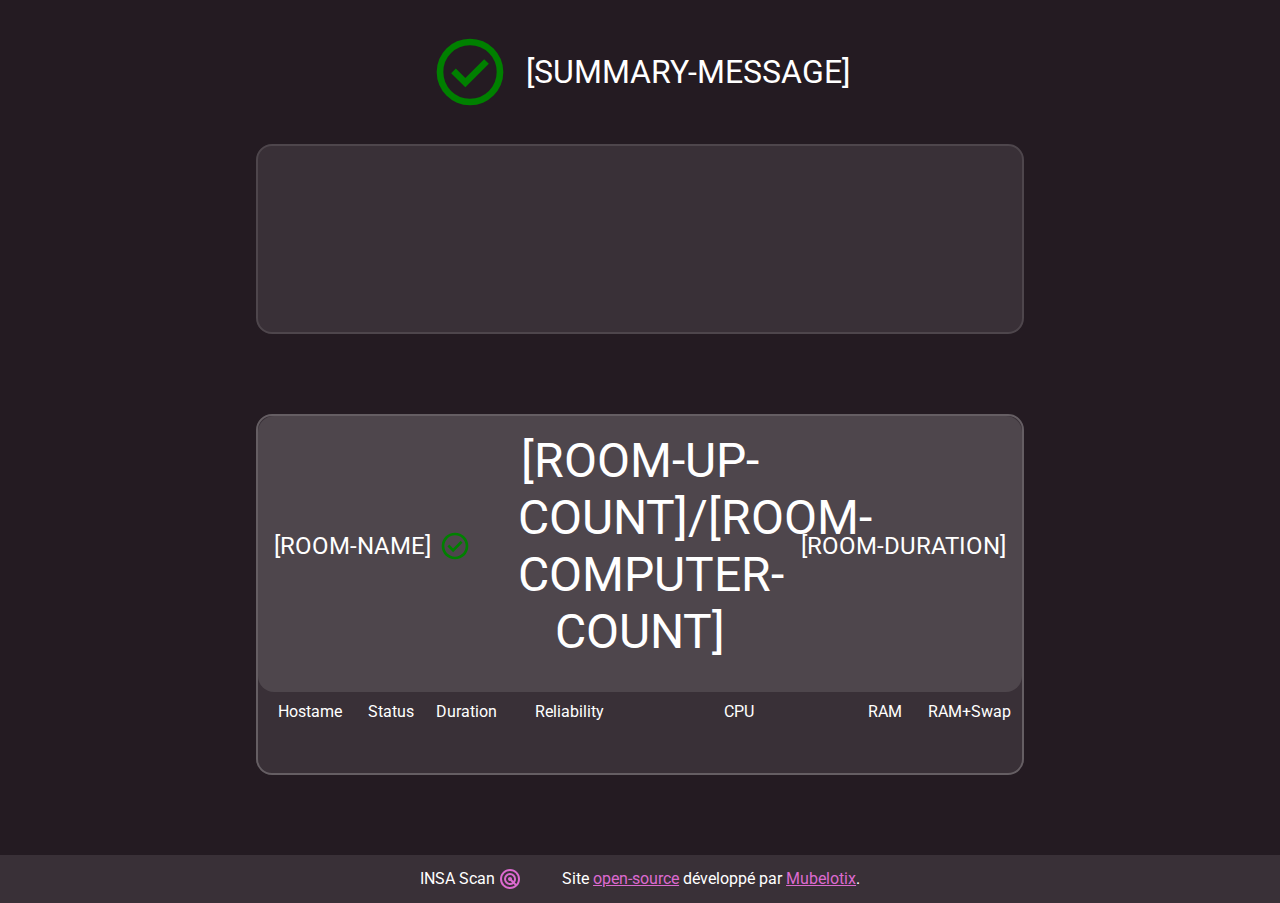
==== site/pattern.html @ 3fd090bb "Start site building" ====
<!DOCTYPE html>
<html lang="fr">
<head>
    <meta charset="UTF-8">
    <meta name="viewport" content="width=device-width, initial-scale=1.0">
    <title>INSA Scan</title>
    <link rel="stylesheet" href="style.css">
    <link rel="preconnect" href="https://fonts.googleapis.com">
    <link rel="preconnect" href="https://fonts.gstatic.com" crossorigin>
    <link href="https://fonts.googleapis.com/css2?family=Roboto:wght@300;400;500&display=swap" rel="stylesheet">
    <link rel="icon" href="radar.svg" type="image/svg+xml">
    <script defer type="module" src="https://unpkg.com/chart.js@4.4.1/dist/chart.umd.js"></script>
    <script defer type="module" src="script.js"></script>
    <script defer src="sortable.min.js"></script>
</head>
<body>
    <main>
        <div id="summary">
            <div id="summary-head" class="flex-center">
                <svg id="summary-icon" xmlns="http://www.w3.org/2000/svg" height="24" viewBox="0 -960 960 960" width="24"><path d="m424-296 282-282-56-56-226 226-114-114-56 56 170 170Zm56 216q-83 0-156-31.5T197-197q-54-54-85.5-127T80-480q0-83 31.5-156T197-763q54-54 127-85.5T480-880q83 0 156 31.5T763-763q54 54 85.5 127T880-480q0 83-31.5 156T763-197q-54 54-127 85.5T480-80Zm0-80q134 0 227-93t93-227q0-134-93-227t-227-93q-134 0-227 93t-93 227q0 134 93 227t227 93Zm0-320Z"/></svg>
                <div id="summary-counts">
                    [SUMMARY-MESSAGE]
                </div>
            </div>
            <div id="summary-chart">
                <canvas id="summary-chart-canvas"></canvas>
            </div>
        </div>
        <!--BEGIN-ROOM-->
        <div class="room">
            <div class="room-header">
                <div class="flex-apart">
                    <div class="flex-left">
                        <h2 class="room-name">[ROOM-NAME]</h2>
                        <svg class="room-operational-icon" xmlns="http://www.w3.org/2000/svg" height="24" viewBox="0 -960 960 960" width="24"><path d="m424-296 282-282-56-56-226 226-114-114-56 56 170 170Zm56 216q-83 0-156-31.5T197-197q-54-54-85.5-127T80-480q0-83 31.5-156T197-763q54-54 127-85.5T480-880q83 0 156 31.5T763-763q54 54 85.5 127T880-480q0 83-31.5 156T763-197q-54 54-127 85.5T480-80Zm0-80q134 0 227-93t93-227q0-134-93-227t-227-93q-134 0-227 93t-93 227q0 134 93 227t227 93Zm0-320Z"/></svg>
                    </div>
                    <div class="room-counter">[ROOM-UP-COUNT]/[ROOM-COMPUTER-COUNT]</div>
                    <div class="room-up-duration">[ROOM-DURATION]</div>
                </div>
                <div class="room-computer-list hidden">
                    <!--BEGIN-COMPUTER-->
                    <div class="room-computer-[COMPUTER-STATE]"></div>
                    <!--END-COMPUTER-->
                </div>    
            </div>
            <table class="hidden" data-sortable>
                <thead>
                    <tr>
                        <th>
                            <div>
                                Hostame
                                <img src="arrow_drop_down.svg"/>
                                <img src="arrow_drop_up.svg"/>
                            </div>
                        </th>
                        <th>
                            <div>
                                Status
                                <img src="arrow_drop_down.svg"/>
                                <img src="arrow_drop_up.svg"/>
                            </div>
                        </th>
                        <th>
                            <div>
                                Duration
                                <img src="arrow_drop_down.svg"/>
                                <img src="arrow_drop_up.svg"/>
                            </div>
                        </th>
                        <th>
                            <div>
                                Reliability
                                <img src="arrow_drop_down.svg"/>
                                <img src="arrow_drop_up.svg"/>
                            </div>
                        </th>
                        <th>
                            <div>
                                CPU
                                <img src="arrow_drop_down.svg"/>
                                <img src="arrow_drop_up.svg"/>
                            </div>
                        </th>
                        <th>
                            <div>
                                RAM
                                <img src="arrow_drop_down.svg"/>
                                <img src="arrow_drop_up.svg"/>
                            </div>
                        </th>
                        <th>
                            <div>
                                RAM+Swap
                                <img src="arrow_drop_down.svg"/>
                                <img src="arrow_drop_up.svg"/>
                            </div>
                        </th>
                    </tr>
                </thead>
                <tbody>
                    <!--BEGIN-ROW-->
                    <tr>
                        <td>[ROW-HOSTNAME]</td>
                        <td>[ROW-UP]</td>
                        <td data-value="[ROW-DURATION-VALUE]">[ROW-DURATION]</td>
                        <td>[ROW-RELIABILITY]</td>
                        <td>[ROW-CPU]</td>
                        <td>[ROW-RAM]</td>
                        <td>[ROW-RAM-SWAP]</td>
                    </tr>
                    <!--END-ROW-->
                </tbody>
            </table>    
        </div>
        <!--END-ROOM-->
    </main>
    <footer class="flex-center">
        INSA Scan
        <img src="radar.svg"/>
        <p>
            Site <a href="https://github.com/Mubelotix/insa-scan">open-source</a> développé par <a rel="me" href="https://mastodon.insa.lol/@simon_girard">Mubelotix</a>.
        </p>
    </footer>
</body>
</html>
---- site/style.css ----
:root {
    --primary: #DC6ACF;
    --text: #fff;

    --background-100: #241b22;
    --background-200: #393037;
    --background-300: #4e464c;
    --background-400: #655e63;
    --background-500: #7d777b;
    --background-600: #969094;
}

.flex-center {
    display: flex;
    flex-direction: row;
    justify-content: center;
    align-items: center;
}

.flex-apart {
    display: flex;
    flex-direction: row;
    justify-content: space-between;
    align-items: center;
}

.flex-left {
    display: flex;
    flex-direction: row;
    justify-content: flex-start;
    align-items: center;
}

a {
    color: var(--primary);
    text-decoration: underline;
}

html {
    width: 100%;
    height: 100%;
}

body {
    margin: 0;
    padding: 0;
    width: 100%;
    min-height: 100%;
    display: flex;
    flex-direction: column;
    justify-content: space-between;
    background-color: var(--background-100);
    color: var(--text);
    font-family: 'Roboto', sans-serif;
    overflow: hidden auto;
}

main {
    width: 60%;
    display: flex;
    flex-direction: column;
    padding: 2rem 20% 0 20%;
    min-height: calc(100% - 3rem);
}

/* Summary */

#summary-head {
    margin-bottom: 2rem;
}

#summary-icon {
    fill: green;
    width: 5rem;
    height: 5rem;
}

#summary-counts {
    font-size: 2rem;
    margin-left: 1rem;
}

#summary-chart {
    background-color: var(--background-200);
    padding: 1rem;
    border-radius: 1rem;
    border: 2px solid var(--background-300);
}

/* Room header */

.room {
    background-color: var(--background-200);
    border-radius: 1rem;
    border: 2px solid var(--background-400);
    margin-top: 5rem;
}

.room-header {
    padding: 1rem;
    border-radius: 1rem;
    background-color: var(--background-300);
    cursor: pointer;
}

.room-header>.flex-apart {
    margin-bottom: 1rem;
}

.room-header>.flex-apart>div {
    width: calc(100% / 3);
}

.room-name {
    font-weight: normal;
    font-size: 1.5rem;
    margin: 0;
}

.room-operational-icon, .room-unreachable-icon {
    margin-left: .5rem;
    width: 2rem;
    height: 2rem;
}

.room-operational-icon {
    fill: green;
}

.room-unreachable-icon {
    fill: red;
}

.room-counter {
    font-size: 3rem;
    text-align: center;
}

.room-up-duration {
    font-size: 1.5rem;
    text-align: right;
}

/* Room computer list */

.room-computer-list {
    display: flex;
    flex-direction: row;
}

.room-computer-on, .room-computer-off, .room-computer-missing {
    flex-grow: 1;
    height: 2rem;
    margin: 3px;
    border-radius: 3px;
    cursor: pointer;
}

.room-computer-on {
    background-color: green;
}

.room-computer-off {
    background-color: red;
}

.room-computer-missing {
    background-color: var(--background-400);
}

/* Table */

table {
    border-spacing: 0;
}

td:nth-child(2) {
    width: 5%;
}

td:nth-child(5) {
    width: 30%;
}

td, th {
    text-align: center;
    padding: .2rem .3rem;
    height: 2rem;
}

th {
    font-weight: normal;
    font-size: 1rem;
    border-top: none;
    border-bottom: none;
    cursor: pointer;
}

th>div {
    display: flex;
    flex-direction: row;
    align-items: center;
    justify-content: center;
}

th>div>img {
    display: none;
}

th[data-sorted-direction="ascending"]>div>img[src="arrow_drop_up.svg"] {
    display: block;
}

th[data-sorted-direction="descending"]>div>img[src="arrow_drop_down.svg"] {
    display: block;
}

td {
    font-size: .9rem;
}

td {
    background-color: var(--background-200);
    border-top: 2px solid var(--background-300);
}

td:last-child, th:last-child {
    border-right: none !important;
}

tr:last-child > td:first-child {
    border-bottom-left-radius: 1rem;
}

tr:last-child > td:last-child {
    border-bottom-right-radius: 1rem;
}

tr:has(td:hover) td, th:hover {
    background-color: var(--background-300) !important;
}

/* Footer */

footer {
    background-color: var(--background-200);
    height: 3rem;
    margin-top: 5rem;
}

footer>img {
    margin: 0 2.5rem 0 .2rem;
}

/* Mobile */

@media all and (max-width: 1000px) {
    main {
        width: 80%;
        padding: 2rem 10% 0 10%;
    }
}

@media all and (max-width: 750px) {
    main {
        width: 96%;
        padding: 2rem 2% 0 2%;
    }

    th:nth-child(7), td:nth-child(7) {
        display: none;
    }
}

/* Scrollbar */

body::-webkit-scrollbar {
    width: 1rem;
}

body::-webkit-scrollbar-track {
    background-color: var(--background-200);
}

body::-webkit-scrollbar-thumb {
    background-color: var(--background-300);
}

/* Scroll animations */

.room-computer-list.hidden > div {
    opacity: 0;
    transition: opacity 0s;
}
.room-computer-list.show > div {
    opacity: 1;
    transition: opacity .2s;
}
.room-computer-list.show > div:nth-child(1) { transition-delay: .025s; }
.room-computer-list.show > div:nth-child(2) { transition-delay: .05s; }
.room-computer-list.show > div:nth-child(3) { transition-delay: .075s; }
.room-computer-list.show > div:nth-child(4) { transition-delay: .1s; }
.room-computer-list.show > div:nth-child(5) { transition-delay: .125s; }
.room-computer-list.show > div:nth-child(6) { transition-delay: .15s; }
.room-computer-list.show > div:nth-child(7) { transition-delay: .175s; }
.room-computer-list.show > div:nth-child(8) { transition-delay: .2s; }
.room-computer-list.show > div:nth-child(9) { transition-delay: .225s; }
.room-computer-list.show > div:nth-child(10) { transition-delay: .25s; }
.room-computer-list.show > div:nth-child(11) { transition-delay: .275s; }
.room-computer-list.show > div:nth-child(12) { transition-delay: .3s; }
.room-computer-list.show > div:nth-child(13) { transition-delay: .325s; }
.room-computer-list.show > div:nth-child(14) { transition-delay: .35s; }
.room-computer-list.show > div:nth-child(15) { transition-delay: .375s; }
.room-computer-list.show > div:nth-child(16) { transition-delay: .4s; }
.room-computer-list.show > div:nth-child(17) { transition-delay: .425s; }
.room-computer-list.show > div:nth-child(18) { transition-delay: .45s; }
.room-computer-list.show > div:nth-child(19) { transition-delay: .475s; }
.room-computer-list.show > div:nth-child(20) { transition-delay: .5s; }
.room-computer-list.show > div:nth-child(21) { transition-delay: .525s; }
.room-computer-list.show > div:nth-child(22) { transition-delay: .55s; }
.room-computer-list.show > div:nth-child(23) { transition-delay: .575s; }
.room-computer-list.show > div:nth-child(24) { transition-delay: .6s; }
.room-computer-list.show > div:nth-child(25) { transition-delay: .625s; }
.room-computer-list.show > div:nth-child(26) { transition-delay: .65s; }
.room-computer-list.show > div:nth-child(27) { transition-delay: .675s; }
.room-computer-list.show > div:nth-child(28) { transition-delay: .7s; }
.room-computer-list.show > div:nth-child(29) { transition-delay: .725s; }
.room-computer-list.show > div:nth-child(30) { transition-delay: .75s; }
.room-computer-list.show > div:nth-child(31) { transition-delay: .775s; }
.room-computer-list.show > div:nth-child(32) { transition-delay: .8s; }
.room-computer-list.show > div:nth-child(33) { transition-delay: .825s; }
.room-computer-list.show > div:nth-child(34) { transition-delay: .85s; }
.room-computer-list.show > div:nth-child(35) { transition-delay: .875s; }
.room-computer-list.show > div:nth-child(36) { transition-delay: .9s; }
.room-computer-list.show > div:nth-child(37) { transition-delay: .925s; }
.room-computer-list.show > div:nth-child(38) { transition-delay: .95s; }
.room-computer-list.show > div:nth-child(39) { transition-delay: .975s; }
.room-computer-list.show > div:nth-child(40) { transition-delay: 1s; }
.room-computer-list.show > div:nth-child(41) { transition-delay: 1.025s; }
.room-computer-list.show > div:nth-child(42) { transition-delay: 1.05s; }
.room-computer-list.show > div:nth-child(43) { transition-delay: 1.075s; }
.room-computer-list.show > div:nth-child(44) { transition-delay: 1.1s; }
.room-computer-list.show > div:nth-child(45) { transition-delay: 1.125s; }
.room-computer-list.show > div:nth-child(46) { transition-delay: 1.15s; }
.room-computer-list.show > div:nth-child(47) { transition-delay: 1.175s; }
.room-computer-list.show > div:nth-child(48) { transition-delay: 1.2s; }
.room-computer-list.show > div:nth-child(49) { transition-delay: 1.225s; }
.room-computer-list.show > div:nth-child(50) { transition-delay: 1.25s; }

table.hidden tbody tr {
    position: relative;
    left: 100vw;
    opacity: 0;
    transition: left 0s, opacity 0s;
}

table.show tbody tr {
    position: relative;
    left: 0;
    opacity: 1;
    transition: left 1s, opacity 1s;
}

table.show tbody tr:nth-child(1) { transition-delay: .05s; }
table.show tbody tr:nth-child(2) { transition-delay: .1s; }
table.show tbody tr:nth-child(3) { transition-delay: .15s; }
table.show tbody tr:nth-child(4) { transition-delay: .2s; }
table.show tbody tr:nth-child(5) { transition-delay: .25s; }
table.show tbody tr:nth-child(6) { transition-delay: .3s; }
table.show tbody tr:nth-child(7) { transition-delay: .35s; }
table.show tbody tr:nth-child(8) { transition-delay: .4s; }
table.show tbody tr:nth-child(9) { transition-delay: .45s; }
table.show tbody tr:nth-child(10) { transition-delay: .5s; }
table.show tbody tr:nth-child(11) { transition-delay: .55s; }
table.show tbody tr:nth-child(12) { transition-delay: .6s; }
table.show tbody tr:nth-child(13) { transition-delay: .65s; }
table.show tbody tr:nth-child(14) { transition-delay: .7s; }
table.show tbody tr:nth-child(15) { transition-delay: .75s; }
table.show tbody tr:nth-child(16) { transition-delay: .8s; }
table.show tbody tr:nth-child(17) { transition-delay: .85s; }
table.show tbody tr:nth-child(18) { transition-delay: .9s; }
table.show tbody tr:nth-child(19) { transition-delay: .95s; }
table.show tbody tr:nth-child(20) { transition-delay: 1s; }
table.show tbody tr:nth-child(21) { transition-delay: 1.05s; }
table.show tbody tr:nth-child(22) { transition-delay: 1.1s; }
table.show tbody tr:nth-child(23) { transition-delay: 1.15s; }
table.show tbody tr:nth-child(24) { transition-delay: 1.2s; }
table.show tbody tr:nth-child(25) { transition-delay: 1.25s; }
table.show tbody tr:nth-child(26) { transition-delay: 1.3s; }
table.show tbody tr:nth-child(27) { transition-delay: 1.35s; }
table.show tbody tr:nth-child(28) { transition-delay: 1.4s; }
table.show tbody tr:nth-child(29) { transition-delay: 1.45s; }
table.show tbody tr:nth-child(30) { transition-delay: 1.5s; }
table.show tbody tr:nth-child(31) { transition-delay: 1.55s; }
table.show tbody tr:nth-child(32) { transition-delay: 1.6s; }
table.show tbody tr:nth-child(33) { transition-delay: 1.65s; }
table.show tbody tr:nth-child(34) { transition-delay: 1.7s; }
table.show tbody tr:nth-child(35) { transition-delay: 1.75s; }
table.show tbody tr:nth-child(36) { transition-delay: 1.8s; }
table.show tbody tr:nth-child(37) { transition-delay: 1.85s; }
table.show tbody tr:nth-child(38) { transition-delay: 1.9s; }
table.show tbody tr:nth-child(39) { transition-delay: 1.95s; }
table.show tbody tr:nth-child(40) { transition-delay: 2s; }
table.show tbody tr:nth-child(41) { transition-delay: 2.05s; }
table.show tbody tr:nth-child(42) { transition-delay: 2.1s; }
table.show tbody tr:nth-child(43) { transition-delay: 2.15s; }
table.show tbody tr:nth-child(44) { transition-delay: 2.2s; }
table.show tbody tr:nth-child(45) { transition-delay: 2.25s; }
table.show tbody tr:nth-child(46) { transition-delay: 2.3s; }
table.show tbody tr:nth-child(47) { transition-delay: 2.35s; }
table.show tbody tr:nth-child(48) { transition-delay: 2.4s; }
table.show tbody tr:nth-child(49) { transition-delay: 2.45s; }
table.show tbody tr:nth-child(50) { transition-delay: 2.5s; }
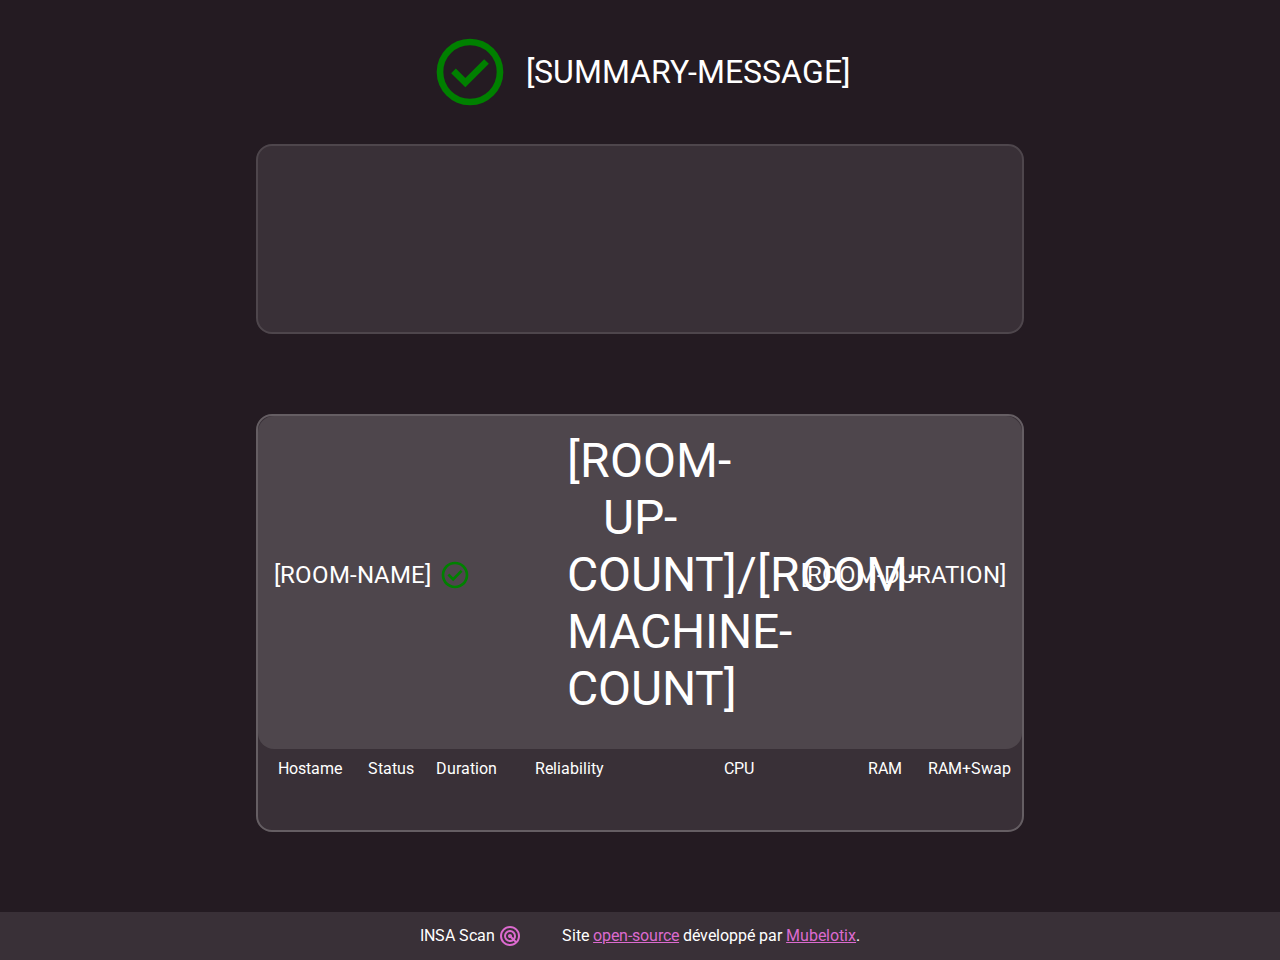
==== commit 72258124: "Add machine list" ====
--- a/site/pattern.html
+++ b/site/pattern.html
@@ -34,13 +34,13 @@
                         <h2 class="room-name">[ROOM-NAME]</h2>
                         <svg class="room-operational-icon" xmlns="http://www.w3.org/2000/svg" height="24" viewBox="0 -960 960 960" width="24"><path d="m424-296 282-282-56-56-226 226-114-114-56 56 170 170Zm56 216q-83 0-156-31.5T197-197q-54-54-85.5-127T80-480q0-83 31.5-156T197-763q54-54 127-85.5T480-880q83 0 156 31.5T763-763q54 54 85.5 127T880-480q0 83-31.5 156T763-197q-54 54-127 85.5T480-80Zm0-80q134 0 227-93t93-227q0-134-93-227t-227-93q-134 0-227 93t-93 227q0 134 93 227t227 93Zm0-320Z"/></svg>
                     </div>
-                    <div class="room-counter">[ROOM-UP-COUNT]/[ROOM-COMPUTER-COUNT]</div>
+                    <div class="room-counter">[ROOM-UP-COUNT]/[ROOM-MACHINE-COUNT]</div>
                     <div class="room-up-duration">[ROOM-DURATION]</div>
                 </div>
-                <div class="room-computer-list hidden">
-                    <!--BEGIN-COMPUTER-->
-                    <div class="room-computer-[COMPUTER-STATE]"></div>
-                    <!--END-COMPUTER-->
+                <div class="room-machine-list hidden">
+                    <!--BEGIN-MACHINE-->
+                    <div class="room-machine-[MACHINE-STATE]"></div>
+                    <!--END-MACHINE-->
                 </div>    
             </div>
             <table class="hidden" data-sortable>
@@ -105,8 +105,8 @@
                         <td data-value="[ROW-DURATION-VALUE]">[ROW-DURATION]</td>
                         <td>[ROW-RELIABILITY]</td>
                         <td>[ROW-CPU]</td>
-                        <td>[ROW-RAM]</td>
-                        <td>[ROW-RAM-SWAP]</td>
+                        <td data-value="[ROW-RAM-VALUE]">[ROW-RAM]</td>
+                        <td data-value="[ROW-RAM-SWAP-VALUE]">[ROW-RAM-SWAP]</td>
                     </tr>
                     <!--END-ROW-->
                 </tbody>
--- a/site/style.css
+++ b/site/style.css
@@ -108,7 +108,7 @@
 }
 
 .room-header>.flex-apart>div {
-    width: calc(100% / 3);
+    width: 60%;
 }
 
 .room-name {
@@ -132,6 +132,7 @@
 }
 
 .room-counter {
+    width: 20% !important;
     font-size: 3rem;
     text-align: center;
 }
@@ -141,14 +142,14 @@
     text-align: right;
 }
 
-/* Room computer list */
-
-.room-computer-list {
+/* Room machine list */
+
+.room-machine-list {
     display: flex;
     flex-direction: row;
 }
 
-.room-computer-on, .room-computer-off, .room-computer-missing {
+.room-machine-on, .room-machine-off, .room-machine-missing {
     flex-grow: 1;
     height: 2rem;
     margin: 3px;
@@ -156,15 +157,15 @@
     cursor: pointer;
 }
 
-.room-computer-on {
+.room-machine-on {
     background-color: green;
 }
 
-.room-computer-off {
+.room-machine-off {
     background-color: red;
 }
 
-.room-computer-missing {
+.room-machine-missing {
     background-color: var(--background-400);
 }
 
@@ -272,6 +273,17 @@
     }
 }
 
+@media all and (max-width: 500px) {
+    main {
+        width: 100%;
+        padding: 2rem 0 0 0;
+    }
+
+    th:nth-child(3), td:nth-child(3) {
+        display: none;
+    }
+}
+
 /* Scrollbar */
 
 body::-webkit-scrollbar {
@@ -288,64 +300,64 @@
 
 /* Scroll animations */
 
-.room-computer-list.hidden > div {
+.room-machine-list.hidden > div {
     opacity: 0;
     transition: opacity 0s;
 }
-.room-computer-list.show > div {
+.room-machine-list.show > div {
     opacity: 1;
     transition: opacity .2s;
 }
-.room-computer-list.show > div:nth-child(1) { transition-delay: .025s; }
-.room-computer-list.show > div:nth-child(2) { transition-delay: .05s; }
-.room-computer-list.show > div:nth-child(3) { transition-delay: .075s; }
-.room-computer-list.show > div:nth-child(4) { transition-delay: .1s; }
-.room-computer-list.show > div:nth-child(5) { transition-delay: .125s; }
-.room-computer-list.show > div:nth-child(6) { transition-delay: .15s; }
-.room-computer-list.show > div:nth-child(7) { transition-delay: .175s; }
-.room-computer-list.show > div:nth-child(8) { transition-delay: .2s; }
-.room-computer-list.show > div:nth-child(9) { transition-delay: .225s; }
-.room-computer-list.show > div:nth-child(10) { transition-delay: .25s; }
-.room-computer-list.show > div:nth-child(11) { transition-delay: .275s; }
-.room-computer-list.show > div:nth-child(12) { transition-delay: .3s; }
-.room-computer-list.show > div:nth-child(13) { transition-delay: .325s; }
-.room-computer-list.show > div:nth-child(14) { transition-delay: .35s; }
-.room-computer-list.show > div:nth-child(15) { transition-delay: .375s; }
-.room-computer-list.show > div:nth-child(16) { transition-delay: .4s; }
-.room-computer-list.show > div:nth-child(17) { transition-delay: .425s; }
-.room-computer-list.show > div:nth-child(18) { transition-delay: .45s; }
-.room-computer-list.show > div:nth-child(19) { transition-delay: .475s; }
-.room-computer-list.show > div:nth-child(20) { transition-delay: .5s; }
-.room-computer-list.show > div:nth-child(21) { transition-delay: .525s; }
-.room-computer-list.show > div:nth-child(22) { transition-delay: .55s; }
-.room-computer-list.show > div:nth-child(23) { transition-delay: .575s; }
-.room-computer-list.show > div:nth-child(24) { transition-delay: .6s; }
-.room-computer-list.show > div:nth-child(25) { transition-delay: .625s; }
-.room-computer-list.show > div:nth-child(26) { transition-delay: .65s; }
-.room-computer-list.show > div:nth-child(27) { transition-delay: .675s; }
-.room-computer-list.show > div:nth-child(28) { transition-delay: .7s; }
-.room-computer-list.show > div:nth-child(29) { transition-delay: .725s; }
-.room-computer-list.show > div:nth-child(30) { transition-delay: .75s; }
-.room-computer-list.show > div:nth-child(31) { transition-delay: .775s; }
-.room-computer-list.show > div:nth-child(32) { transition-delay: .8s; }
-.room-computer-list.show > div:nth-child(33) { transition-delay: .825s; }
-.room-computer-list.show > div:nth-child(34) { transition-delay: .85s; }
-.room-computer-list.show > div:nth-child(35) { transition-delay: .875s; }
-.room-computer-list.show > div:nth-child(36) { transition-delay: .9s; }
-.room-computer-list.show > div:nth-child(37) { transition-delay: .925s; }
-.room-computer-list.show > div:nth-child(38) { transition-delay: .95s; }
-.room-computer-list.show > div:nth-child(39) { transition-delay: .975s; }
-.room-computer-list.show > div:nth-child(40) { transition-delay: 1s; }
-.room-computer-list.show > div:nth-child(41) { transition-delay: 1.025s; }
-.room-computer-list.show > div:nth-child(42) { transition-delay: 1.05s; }
-.room-computer-list.show > div:nth-child(43) { transition-delay: 1.075s; }
-.room-computer-list.show > div:nth-child(44) { transition-delay: 1.1s; }
-.room-computer-list.show > div:nth-child(45) { transition-delay: 1.125s; }
-.room-computer-list.show > div:nth-child(46) { transition-delay: 1.15s; }
-.room-computer-list.show > div:nth-child(47) { transition-delay: 1.175s; }
-.room-computer-list.show > div:nth-child(48) { transition-delay: 1.2s; }
-.room-computer-list.show > div:nth-child(49) { transition-delay: 1.225s; }
-.room-computer-list.show > div:nth-child(50) { transition-delay: 1.25s; }
+.room-machine-list.show > div:nth-child(1) { transition-delay: .025s; }
+.room-machine-list.show > div:nth-child(2) { transition-delay: .05s; }
+.room-machine-list.show > div:nth-child(3) { transition-delay: .075s; }
+.room-machine-list.show > div:nth-child(4) { transition-delay: .1s; }
+.room-machine-list.show > div:nth-child(5) { transition-delay: .125s; }
+.room-machine-list.show > div:nth-child(6) { transition-delay: .15s; }
+.room-machine-list.show > div:nth-child(7) { transition-delay: .175s; }
+.room-machine-list.show > div:nth-child(8) { transition-delay: .2s; }
+.room-machine-list.show > div:nth-child(9) { transition-delay: .225s; }
+.room-machine-list.show > div:nth-child(10) { transition-delay: .25s; }
+.room-machine-list.show > div:nth-child(11) { transition-delay: .275s; }
+.room-machine-list.show > div:nth-child(12) { transition-delay: .3s; }
+.room-machine-list.show > div:nth-child(13) { transition-delay: .325s; }
+.room-machine-list.show > div:nth-child(14) { transition-delay: .35s; }
+.room-machine-list.show > div:nth-child(15) { transition-delay: .375s; }
+.room-machine-list.show > div:nth-child(16) { transition-delay: .4s; }
+.room-machine-list.show > div:nth-child(17) { transition-delay: .425s; }
+.room-machine-list.show > div:nth-child(18) { transition-delay: .45s; }
+.room-machine-list.show > div:nth-child(19) { transition-delay: .475s; }
+.room-machine-list.show > div:nth-child(20) { transition-delay: .5s; }
+.room-machine-list.show > div:nth-child(21) { transition-delay: .525s; }
+.room-machine-list.show > div:nth-child(22) { transition-delay: .55s; }
+.room-machine-list.show > div:nth-child(23) { transition-delay: .575s; }
+.room-machine-list.show > div:nth-child(24) { transition-delay: .6s; }
+.room-machine-list.show > div:nth-child(25) { transition-delay: .625s; }
+.room-machine-list.show > div:nth-child(26) { transition-delay: .65s; }
+.room-machine-list.show > div:nth-child(27) { transition-delay: .675s; }
+.room-machine-list.show > div:nth-child(28) { transition-delay: .7s; }
+.room-machine-list.show > div:nth-child(29) { transition-delay: .725s; }
+.room-machine-list.show > div:nth-child(30) { transition-delay: .75s; }
+.room-machine-list.show > div:nth-child(31) { transition-delay: .775s; }
+.room-machine-list.show > div:nth-child(32) { transition-delay: .8s; }
+.room-machine-list.show > div:nth-child(33) { transition-delay: .825s; }
+.room-machine-list.show > div:nth-child(34) { transition-delay: .85s; }
+.room-machine-list.show > div:nth-child(35) { transition-delay: .875s; }
+.room-machine-list.show > div:nth-child(36) { transition-delay: .9s; }
+.room-machine-list.show > div:nth-child(37) { transition-delay: .925s; }
+.room-machine-list.show > div:nth-child(38) { transition-delay: .95s; }
+.room-machine-list.show > div:nth-child(39) { transition-delay: .975s; }
+.room-machine-list.show > div:nth-child(40) { transition-delay: 1s; }
+.room-machine-list.show > div:nth-child(41) { transition-delay: 1.025s; }
+.room-machine-list.show > div:nth-child(42) { transition-delay: 1.05s; }
+.room-machine-list.show > div:nth-child(43) { transition-delay: 1.075s; }
+.room-machine-list.show > div:nth-child(44) { transition-delay: 1.1s; }
+.room-machine-list.show > div:nth-child(45) { transition-delay: 1.125s; }
+.room-machine-list.show > div:nth-child(46) { transition-delay: 1.15s; }
+.room-machine-list.show > div:nth-child(47) { transition-delay: 1.175s; }
+.room-machine-list.show > div:nth-child(48) { transition-delay: 1.2s; }
+.room-machine-list.show > div:nth-child(49) { transition-delay: 1.225s; }
+.room-machine-list.show > div:nth-child(50) { transition-delay: 1.25s; }
 
 table.hidden tbody tr {
     position: relative;
